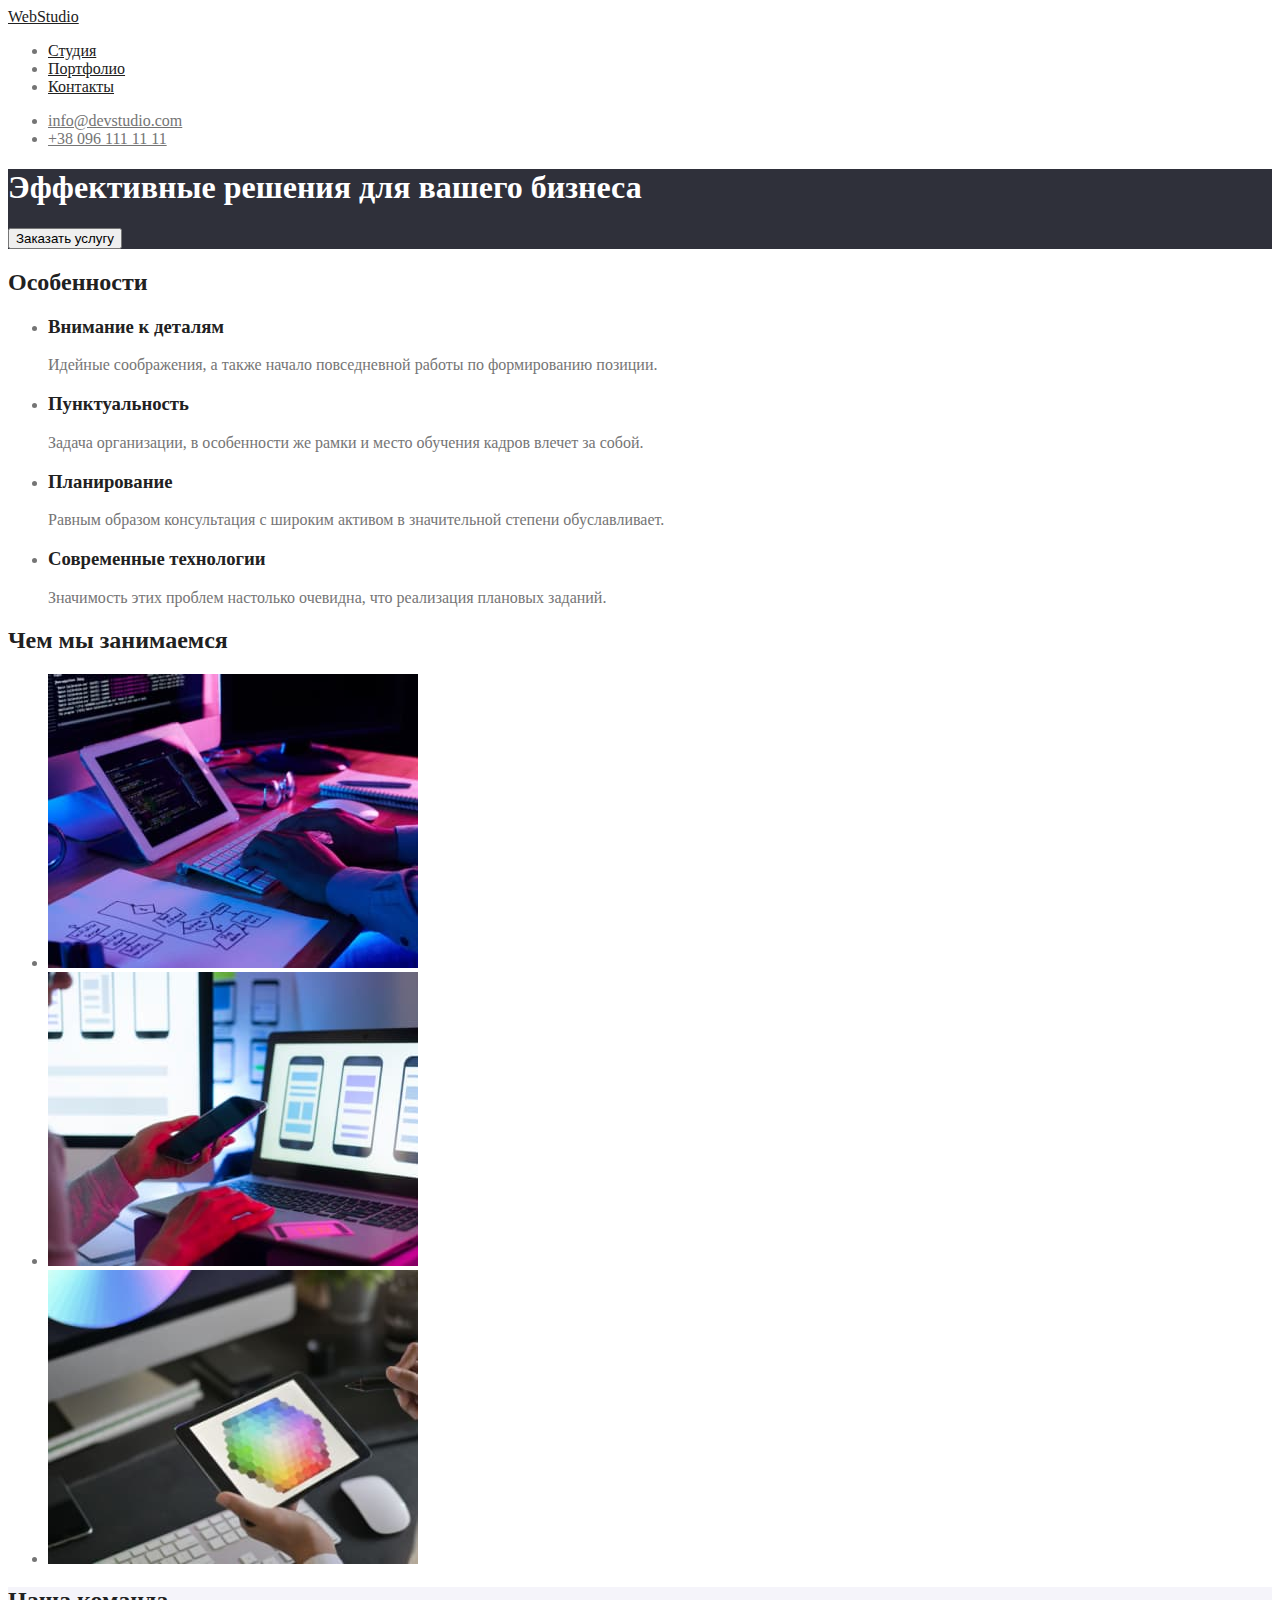
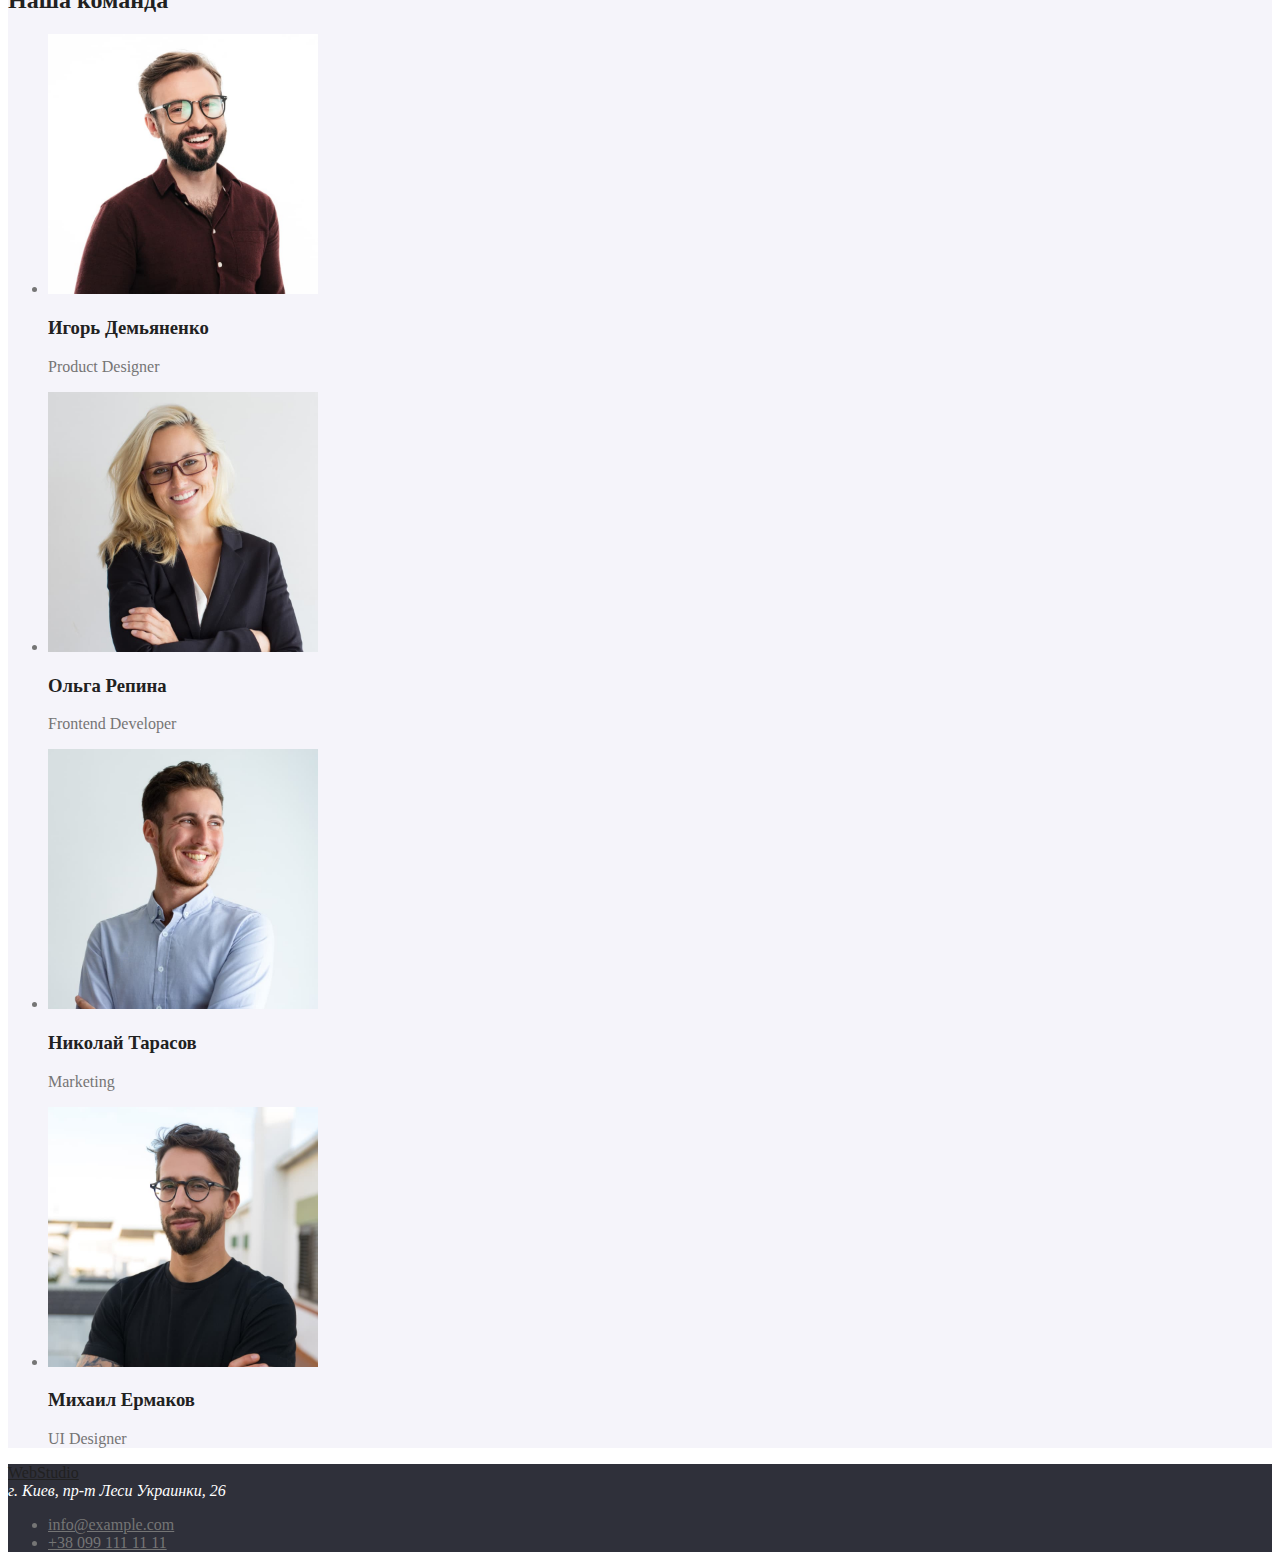
==== index.html @ 24afaae4 "Додавання кольорів" ====
<!DOCTYPE html>
<html lang="ru">

<head>
   <meta charset="UTF-8">
   <meta http-equiv="X-UA-Compatible" content="IE=edge">
   <meta name="viewport" content="width=device-width, initial-scale=1.0">
   <link href="https://fonts.googleapis.com/css2?family=Raleway:wght@700&family=Roboto:wght@400;500;700;900&display=swap"
      rel="stylesheet">
   <title>Студия</title>
   <link rel="stylesheet" href="./css/styles.css">
</head>

<body>
   <!--хедер-->
   <header>
      <a href="" class="logo">WebStudio</a>
      <nav>
         <ul class="site-nav">
            <li><a href="./index.html" class="link">Студия</a></li>
            <li><a href="./portfolio.html" class="link">Портфолио</a></li>
            <li><a href="" class="link">Контакты</a></li>
         </ul>
      </nav>
      <ul class="auth-nav">
         <li><a href="" class="link">info@devstudio.com</a></li>
         <li><a href="" class="link" >+38 096 111 11 11</a></li>
      </ul>
   </header>
   <main>
      <!--блок герой-->
      <section class="hero">
         <h1 class="hero-title">Эффективные решения для вашего бизнеса</h1>
         <button type="button">Заказать услугу</button>
      </section>
      <!--блок особливості-->
      <section class="section">
         <h2 class="section-title">Особенности</h2>
         <ul class="peculiarities-list">
            <li>
               <h3 class="title">Внимание к деталям</h3>
               <p class="text">Идейные соображения, а также начало повседневной работы по формированию позиции.</p>
            </li>
            <li>
               <h3 class="title">Пунктуальность</h3>
               <p>Задача организации, в особенности же рамки и место обучения кадров влечет за собой.</p>
            </li>
            <li>
               <h3 class="title">Планирование</h3>
               <p>Равным образом консультация с широким активом в значительной степени обуславливает.</p>
            </li>
            <li>
               <h3 class="title">Современные технологии</h3>
               <p>Значимость этих проблем настолько очевидна, что реализация плановых заданий.</p>
            </li>
         </ul>
      </section>
      <!--блок чим ми займаємось-->
      <section class="section">
         <h2 class="section-title">Чем мы занимаемся</h2>
         <ul class="work-list">
            <li><img src="./images/box_one.jpg" alt="Програмування коду" width="370"></li>
            <li><img src="./images/box_two.jpg" alt="Вибор дизайну" width="370"></li>
            <li><img src="./images/box_three.jpg" alt="Вибор кольору" width="370"></li>
         </ul>
      </section>
      <!--блок наша команда-->
      <section class="section team">
         <h2 class="section-title">Наша команда</h2>
         <ul class="team-list">
            <li>
               <img src="./images/employee_one.jpg" alt="Игора Демьяненка" width="270">
               <h3 class="title">Игорь Демьяненко</h3>
               <p>Product Designer</p>
            </li>
            <li>
               <img src="./images/employee_two.jpg" alt="Ольги Репиной" width="270">
               <h3 class="title">Ольга Репина</h3>
               <p>Frontend Developer</p>
            </li>
            <li>
               <img src="./images/employee_three.jpg" alt="Николая Тарасова" width="270">
               <h3 class="title">Николай Тарасов</h3>
               <p>Marketing</p>
            </li>
            <li>
               <img src="./images/employee_four.jpg" alt="Михаила Ермакова" width="270">
               <h3 class="title">Михаил Ермаков</h3>
               <p>UI Designer</p>
            </li>
         </ul>
      </section>
   </main>
   <!--футер-->
   <footer>
      <section class="footer-section">
      <a href="" class="logo">WebStudio</a>
      <address class="address">
         г. Киев, пр-т Леси Украинки, 26
      </address>
         <ul class="footer-nav">
            <li><a href="" class="link">info@example.com</a></li>
            <li><a href="" class="link"> +38 099 111 11 11</a></li>
         </ul>
      </section>
      
   </footer>
</body>

</html>
---- css/styles.css ----
/*кольори:
колір основнгго тексту  #757575
вториний колір тексту #212121
колір акцент #2196F3
колір фону #FFFFFF
вториний колір фону #F5F4FA
колір футера #2F303A
*/
:root{
   --primary-text-color: #757575;
   --title-text-color: #212121;
   --accent-color: #2196F3;
   --background-color: #FFFFFF;
   --secondary-background-color:#F5F4FA;
   --footer-color: #2F303A;
}


body{
   background-color: var(--background-color);
   color: var(--primary-text-color);
}
.logo{
   color: var(--title-text-color);
}
.logo:hover{
   color: var(--accent-color);
}



/*site nav*/
.site-nav .link{
   color: var(--title-text-color);
}
.site-nav .link:hover,
.site-nav .link:focus{
   color: var(--accent-color);
}
/*auth nav*/
.auth-nav .link {
   color: var(--primary-text-color);
}

.auth-nav .link:hover,
.auth-nav .link:focus {
   color: var(--accent-color);
}
/*hero*/
.hero{
   background-color: var(--footer-color);
}
.hero-title{
   color: var(--background-color);
}
/*section*/
.section-title{
   color: var(--title-text-color);
}
/*peculiarities*/
.peculiarities-list .title{
   color: var(--title-text-color);
}
/*work*/

/*team*/
.team{
   background-color: var(--secondary-background-color);
}
.team-list .title {
   color: var(--title-text-color);
}

/*footer*/
.footer-section{
   background-color: var(--footer-color);
}
.address{
   color: var(--background-color);
}
.footer-nav .link{
   color: var(--primary-text-color);
}






/*сторінка портфоліо*/
/*копки*/
.button{
   cursor: pointer;
}
/*projects-list*/

.projects-list .title{
   color: var(--title-text-color);
}
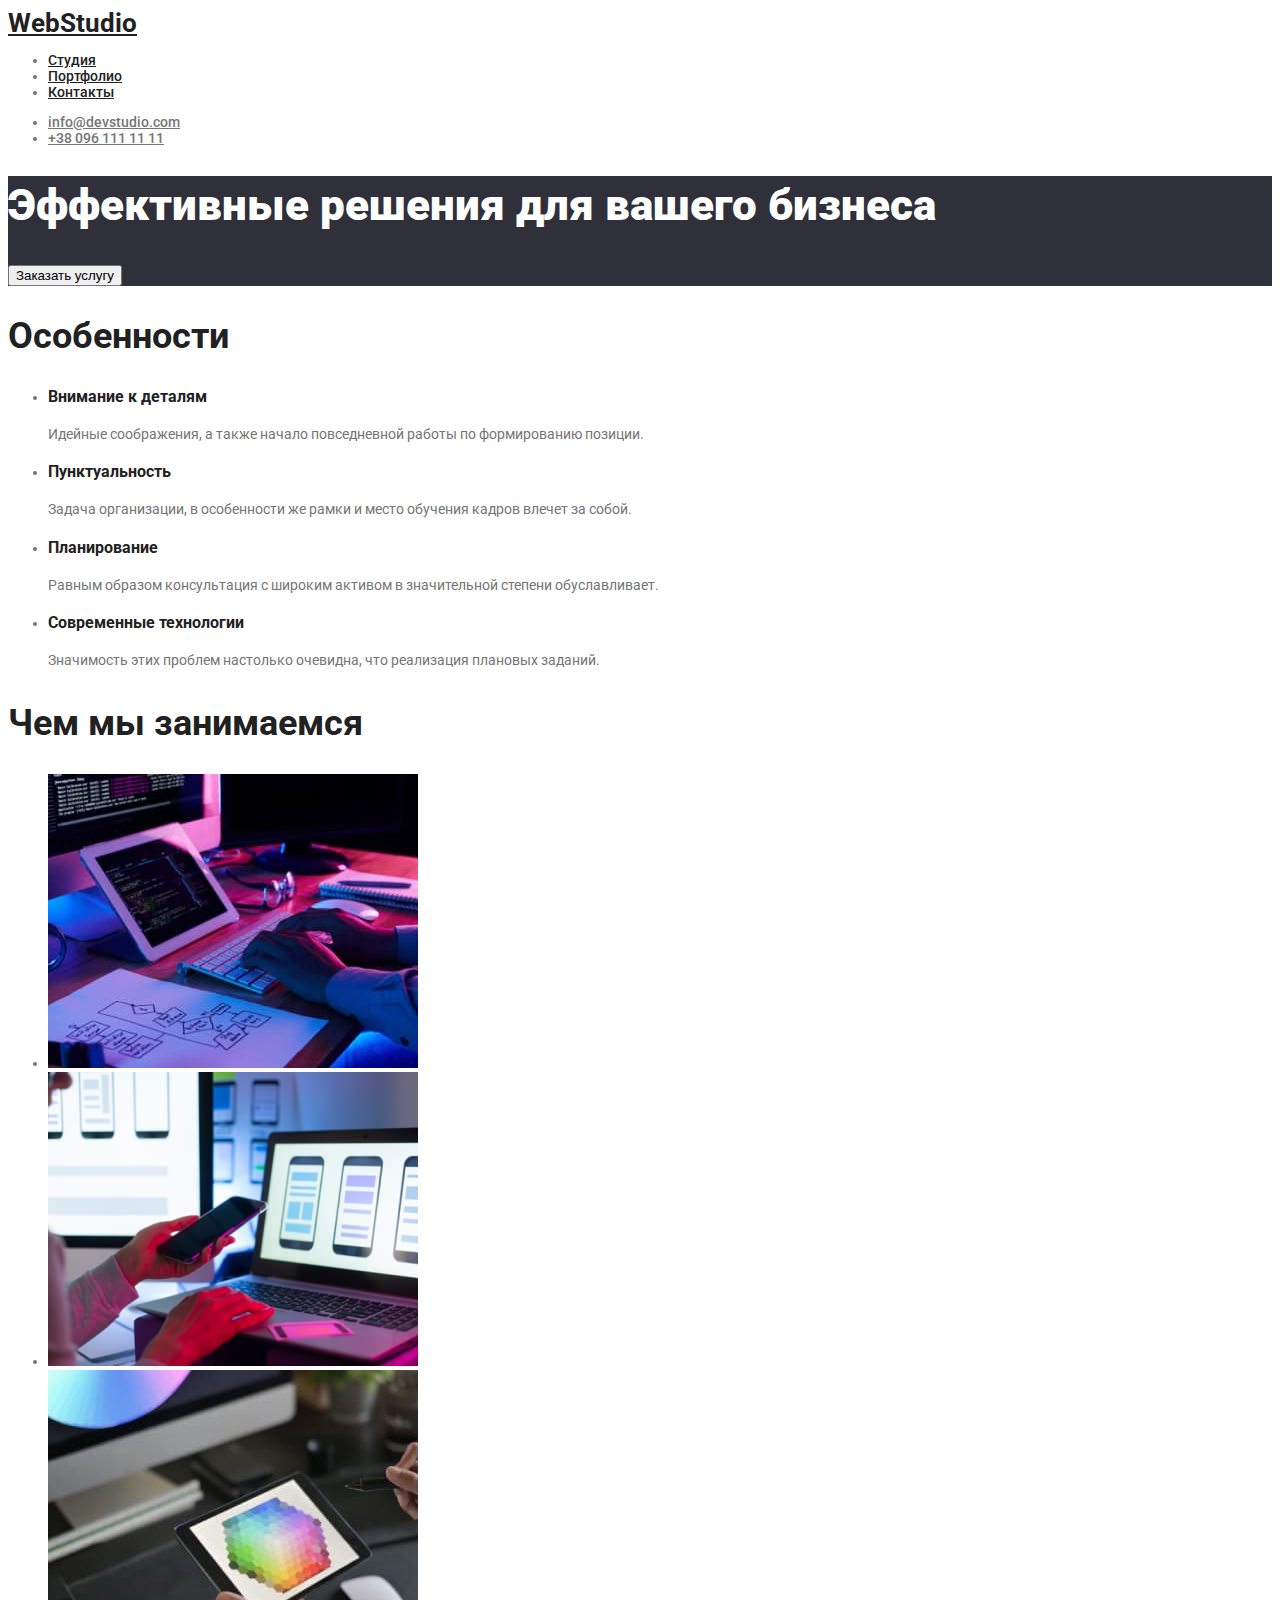
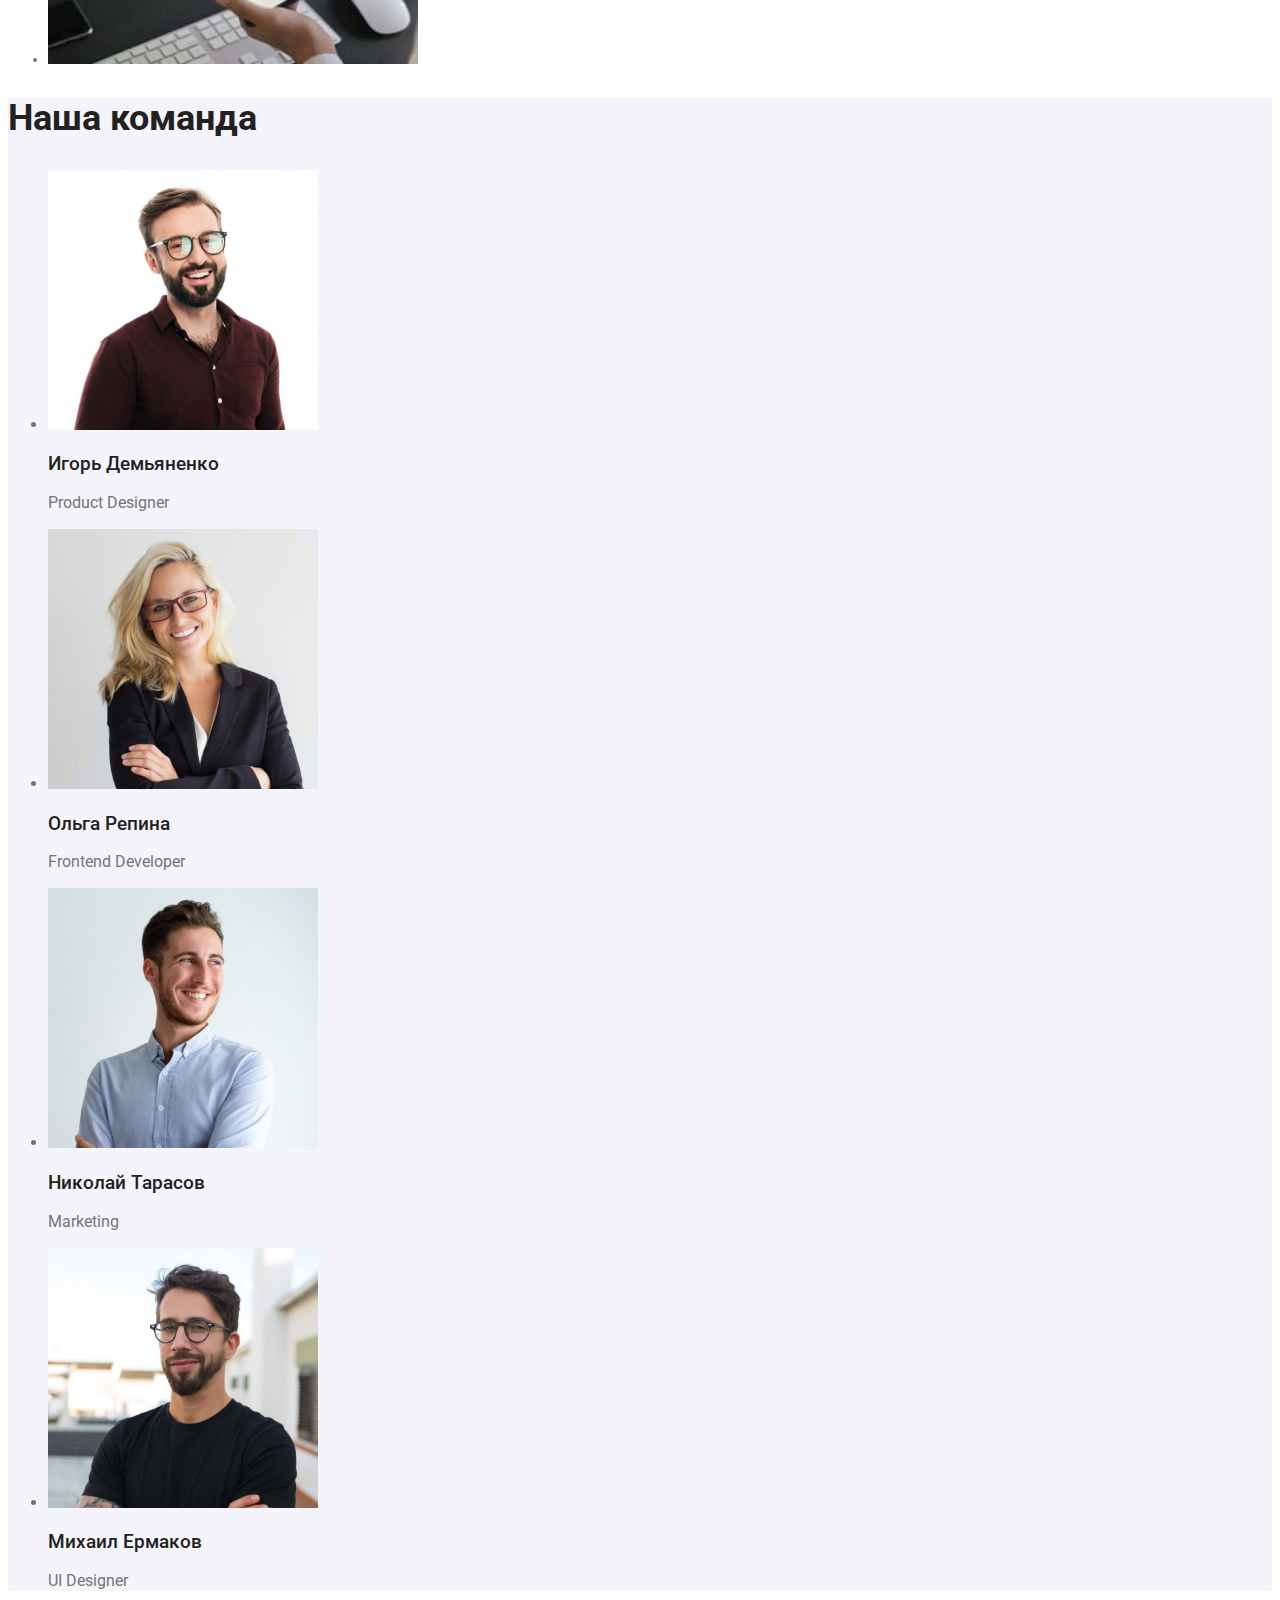
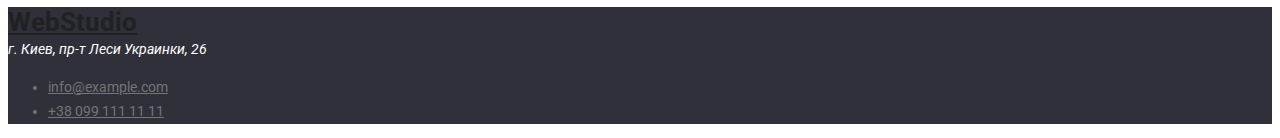
==== commit 76412944: "Підключення шрифтів" ====
--- a/index.html
+++ b/index.html
@@ -31,7 +31,7 @@
       <!--блок герой-->
       <section class="hero">
          <h1 class="hero-title">Эффективные решения для вашего бизнеса</h1>
-         <button type="button">Заказать услугу</button>
+         <button type="button" class="button">Заказать услугу</button>
       </section>
       <!--блок особливості-->
       <section class="section">
@@ -43,15 +43,15 @@
             </li>
             <li>
                <h3 class="title">Пунктуальность</h3>
-               <p>Задача организации, в особенности же рамки и место обучения кадров влечет за собой.</p>
+               <p class="text">Задача организации, в особенности же рамки и место обучения кадров влечет за собой.</p>
             </li>
             <li>
                <h3 class="title">Планирование</h3>
-               <p>Равным образом консультация с широким активом в значительной степени обуславливает.</p>
+               <p class="text">Равным образом консультация с широким активом в значительной степени обуславливает.</p>
             </li>
             <li>
                <h3 class="title">Современные технологии</h3>
-               <p>Значимость этих проблем настолько очевидна, что реализация плановых заданий.</p>
+               <p class="text">Значимость этих проблем настолько очевидна, что реализация плановых заданий.</p>
             </li>
          </ul>
       </section>
--- a/css/styles.css
+++ b/css/styles.css
@@ -19,9 +19,19 @@
 body{
    background-color: var(--background-color);
    color: var(--primary-text-color);
+
+   font-family: 'Roboto', sans-serif;
+   font-size: 14px;
+   line-height: 1.14;
 }
+
+/*хеадер*/
 .logo{
    color: var(--title-text-color);
+
+   font-size: 26px;
+   line-height: 1.19;
+   font-weight: 700;
 }
 .logo:hover{
    color: var(--accent-color);
@@ -32,6 +42,8 @@
 /*site nav*/
 .site-nav .link{
    color: var(--title-text-color);
+
+   font-weight: 500;
 }
 .site-nav .link:hover,
 .site-nav .link:focus{
@@ -40,6 +52,8 @@
 /*auth nav*/
 .auth-nav .link {
    color: var(--primary-text-color);
+
+   font-weight: 500;
 }
 
 .auth-nav .link:hover,
@@ -52,23 +66,38 @@
 }
 .hero-title{
    color: var(--background-color);
+
+   font-size: 44px;
+   line-height: 1.36;
+   font-weight: 900;
 }
 /*section*/
 .section-title{
    color: var(--title-text-color);
+
+   font-size: 36px;
+   line-height: 1.16;
 }
 /*peculiarities*/
 .peculiarities-list .title{
    color: var(--title-text-color);
+}
+.peculiarities-list .text{
+   line-height: 1.71;
 }
 /*work*/
 
 /*team*/
 .team{
    background-color: var(--secondary-background-color);
+
+   font-size: 16px;
+   line-height: 1.18;
 }
 .team-list .title {
    color: var(--title-text-color);
+
+   font-weight: 500;
 }
 
 /*footer*/
@@ -77,11 +106,18 @@
 }
 .address{
    color: var(--background-color);
+
+   line-height: 1.71;
 }
 .footer-nav .link{
    color: var(--primary-text-color);
+
+   line-height: 1.71;
 }
-
+.footer-nav .link:hover,
+.footer-nav .link:focus {
+   color: var(--accent-color);
+}
 
 
 
@@ -92,8 +128,15 @@
 .button{
    cursor: pointer;
 }
+
 /*projects-list*/
-
 .projects-list .title{
    color: var(--title-text-color);
+
+   font-size: 18px;
+   line-height: 2;
+}
+.projects-list .text{
+   font-size: 16px;
+   line-height: 1.88;
 }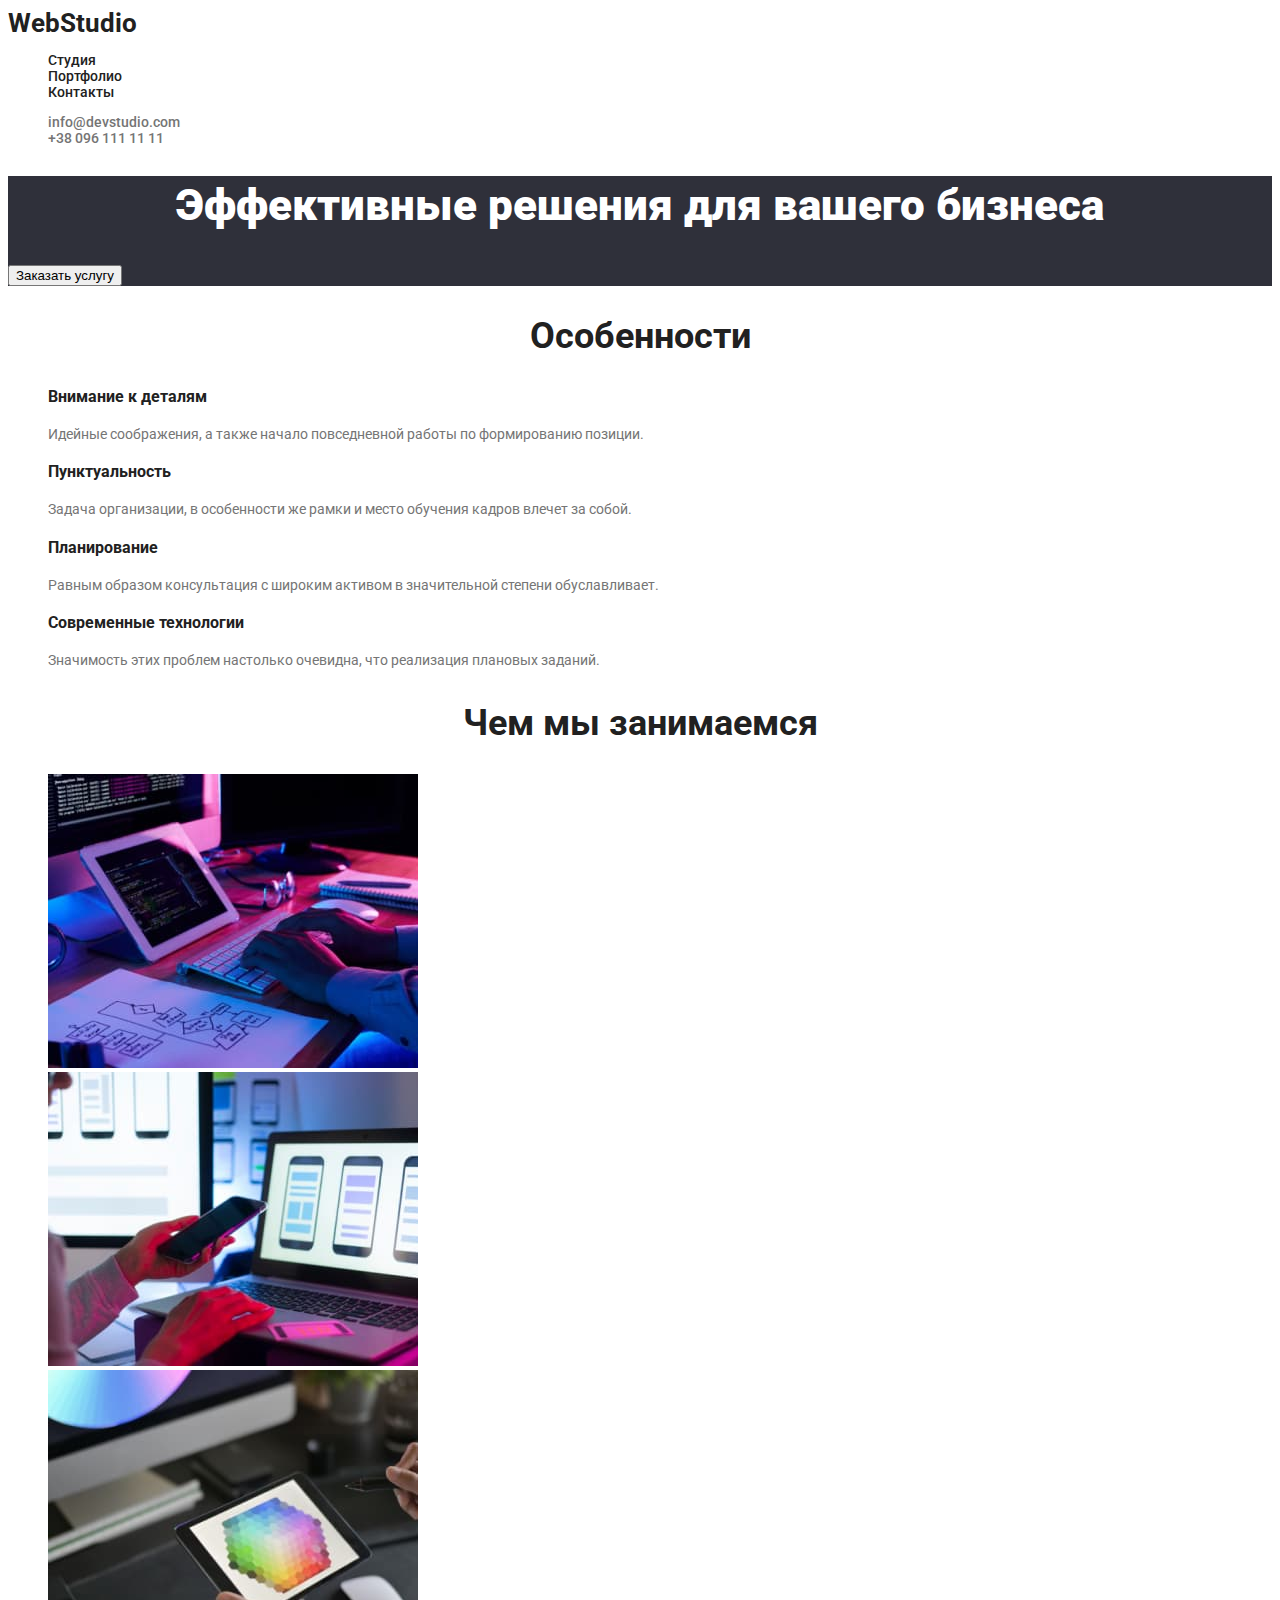
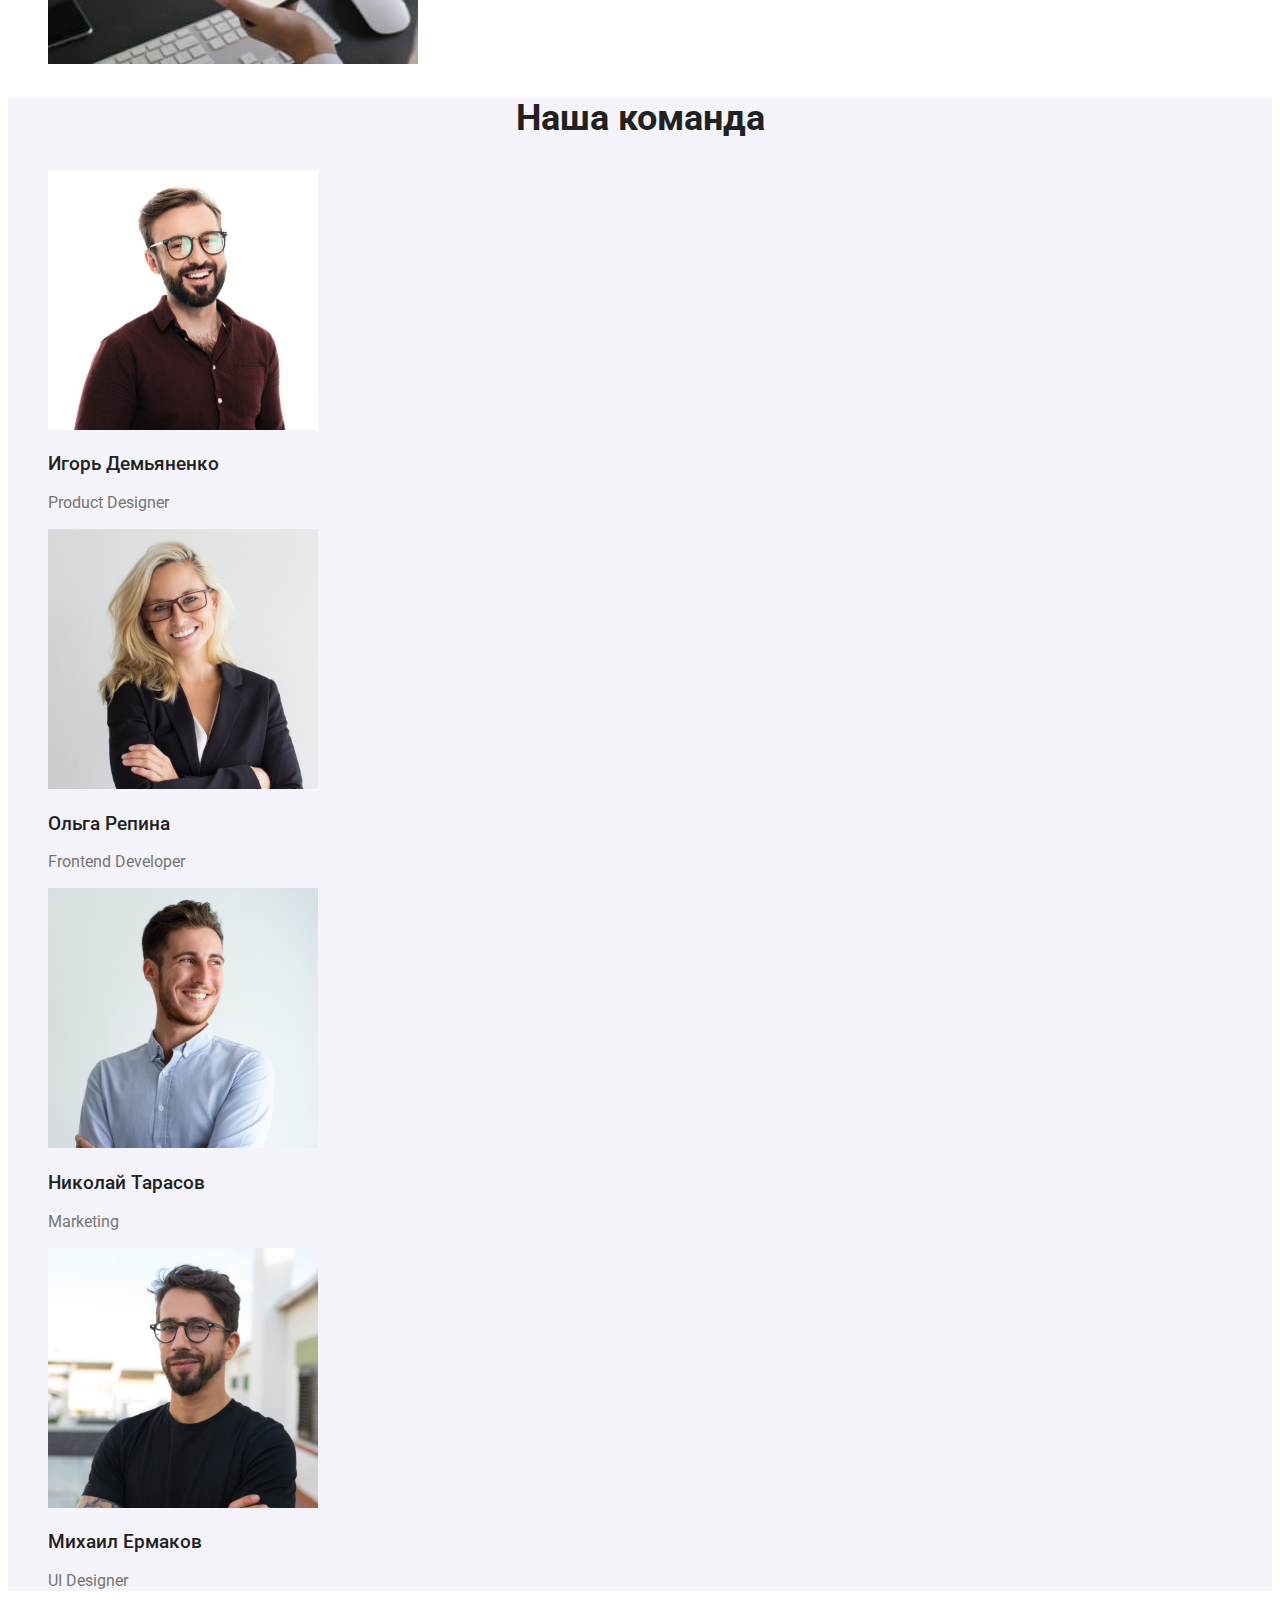
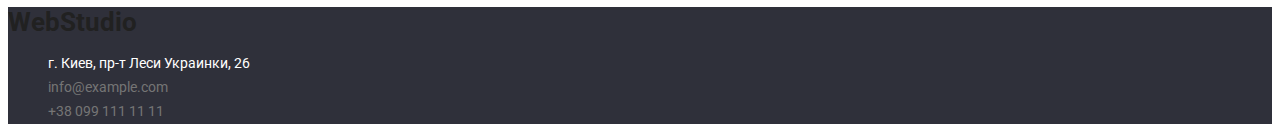
==== commit 0f2491de: "Заміна назв картинок" ====
--- a/index.html
+++ b/index.html
@@ -16,15 +16,15 @@
    <header>
       <a href="" class="logo">WebStudio</a>
       <nav>
-         <ul class="site-nav">
+         <ul class="site-nav list">
             <li><a href="./index.html" class="link">Студия</a></li>
             <li><a href="./portfolio.html" class="link">Портфолио</a></li>
             <li><a href="" class="link">Контакты</a></li>
          </ul>
       </nav>
-      <ul class="auth-nav">
-         <li><a href="" class="link">info@devstudio.com</a></li>
-         <li><a href="" class="link" >+38 096 111 11 11</a></li>
+      <ul class="auth-nav list">
+         <li><a href="mailto:info@example.com" class="link">info@devstudio.com</a></li>
+         <li><a href="tel:+38 099 111 11 11" class="link">+38 096 111 11 11</a></li>
       </ul>
    </header>
    <main>
@@ -36,7 +36,7 @@
       <!--блок особливості-->
       <section class="section">
          <h2 class="section-title">Особенности</h2>
-         <ul class="peculiarities-list">
+         <ul class="peculiarities-list list">
             <li>
                <h3 class="title">Внимание к деталям</h3>
                <p class="text">Идейные соображения, а также начало повседневной работы по формированию позиции.</p>
@@ -58,53 +58,53 @@
       <!--блок чим ми займаємось-->
       <section class="section">
          <h2 class="section-title">Чем мы занимаемся</h2>
-         <ul class="work-list">
-            <li><img src="./images/box_one.jpg" alt="Програмування коду" width="370"></li>
-            <li><img src="./images/box_two.jpg" alt="Вибор дизайну" width="370"></li>
-            <li><img src="./images/box_three.jpg" alt="Вибор кольору" width="370"></li>
+         <ul class="work-list list">
+            <li><img src="./images/box-one.jpg" alt="Програмування коду" width="370"></li>
+            <li><img src="./images/box-two.jpg" alt="Вибор дизайну" width="370"></li>
+            <li><img src="./images/box-three.jpg" alt="Вибор кольору" width="370"></li>
          </ul>
       </section>
       <!--блок наша команда-->
       <section class="section team">
          <h2 class="section-title">Наша команда</h2>
-         <ul class="team-list">
+         <ul class="team-list list">
             <li>
-               <img src="./images/employee_one.jpg" alt="Игора Демьяненка" width="270">
+               <img src="./images/employee-one.jpg" alt="Игора Демьяненка" width="270">
                <h3 class="title">Игорь Демьяненко</h3>
                <p>Product Designer</p>
             </li>
             <li>
-               <img src="./images/employee_two.jpg" alt="Ольги Репиной" width="270">
+               <img src="./images/employee-two.jpg" alt="Ольги Репиной" width="270">
                <h3 class="title">Ольга Репина</h3>
                <p>Frontend Developer</p>
             </li>
             <li>
-               <img src="./images/employee_three.jpg" alt="Николая Тарасова" width="270">
+               <img src="./images/employee-three.jpg" alt="Николая Тарасова" width="270">
                <h3 class="title">Николай Тарасов</h3>
                <p>Marketing</p>
             </li>
             <li>
-               <img src="./images/employee_four.jpg" alt="Михаила Ермакова" width="270">
+               <img src="./images/employee-four.jpg" alt="Михаила Ермакова" width="270">
                <h3 class="title">Михаил Ермаков</h3>
                <p>UI Designer</p>
             </li>
          </ul>
       </section>
    </main>
-   <!--футер-->
-   <footer>
-      <section class="footer-section">
+<!--футер-->
+<footer>
+   <section class="footer-section">
       <a href="" class="logo">WebStudio</a>
-      <address class="address">
-         г. Киев, пр-т Леси Украинки, 26
+      <address>
+         <ul class="footer-nav list">
+            <li><a href="" class="address link "> г. Киев, пр-т Леси Украинки, 26</a></li>
+            <li><a href="mailto:info@example.com" class="link">info@example.com</a></li>
+            <li><a href="tel:+38 099 111 11 11" class="link"> +38 099 111 11 11</a></li>
+         </ul>
       </address>
-         <ul class="footer-nav">
-            <li><a href="" class="link">info@example.com</a></li>
-            <li><a href="" class="link"> +38 099 111 11 11</a></li>
-         </ul>
-      </section>
-      
-   </footer>
+   </section>
+
+</footer>
 </body>
 
 </html>--- a/css/styles.css
+++ b/css/styles.css
@@ -32,6 +32,7 @@
    font-size: 26px;
    line-height: 1.19;
    font-weight: 700;
+   text-decoration: none;
 }
 .logo:hover{
    color: var(--accent-color);
@@ -44,6 +45,7 @@
    color: var(--title-text-color);
 
    font-weight: 500;
+   text-decoration: none;
 }
 .site-nav .link:hover,
 .site-nav .link:focus{
@@ -54,6 +56,7 @@
    color: var(--primary-text-color);
 
    font-weight: 500;
+   text-decoration: none;
 }
 
 .auth-nav .link:hover,
@@ -70,6 +73,7 @@
    font-size: 44px;
    line-height: 1.36;
    font-weight: 900;
+   text-align: center;
 }
 /*section*/
 .section-title{
@@ -77,6 +81,7 @@
 
    font-size: 36px;
    line-height: 1.16;
+   text-align: center;
 }
 /*peculiarities*/
 .peculiarities-list .title{
@@ -104,23 +109,28 @@
 .footer-section{
    background-color: var(--footer-color);
 }
-.address{
-   color: var(--background-color);
-
-   line-height: 1.71;
-}
 .footer-nav .link{
    color: var(--primary-text-color);
 
    line-height: 1.71;
+   font-style: normal;
+   text-decoration: none;
 }
 .footer-nav .link:hover,
 .footer-nav .link:focus {
    color: var(--accent-color);
 }
+.footer-nav .address{
+   color: var(--background-color);
 
+   line-height: 1.71;
+   font-style: normal;
+   text-decoration: none;
+}
 
-
+.list{
+   list-style: none;
+}
 
 
 /*сторінка портфоліо*/
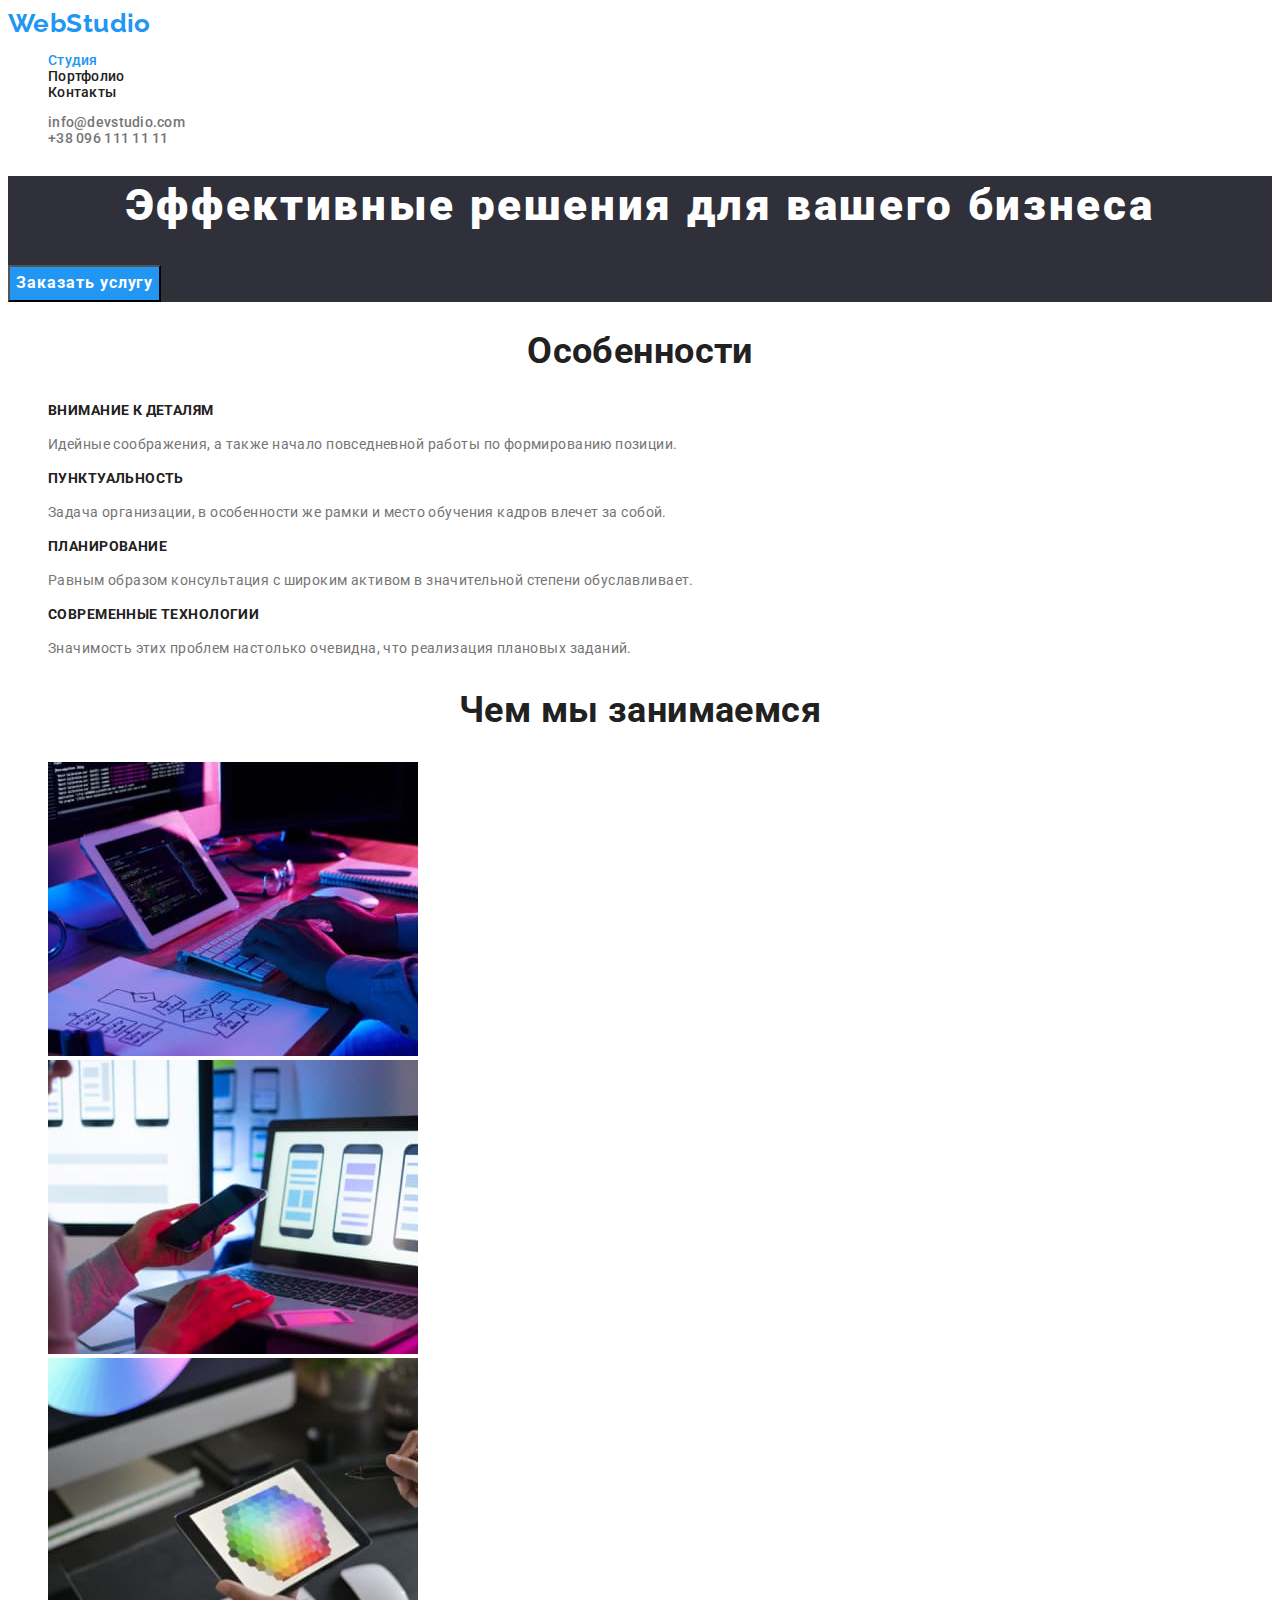
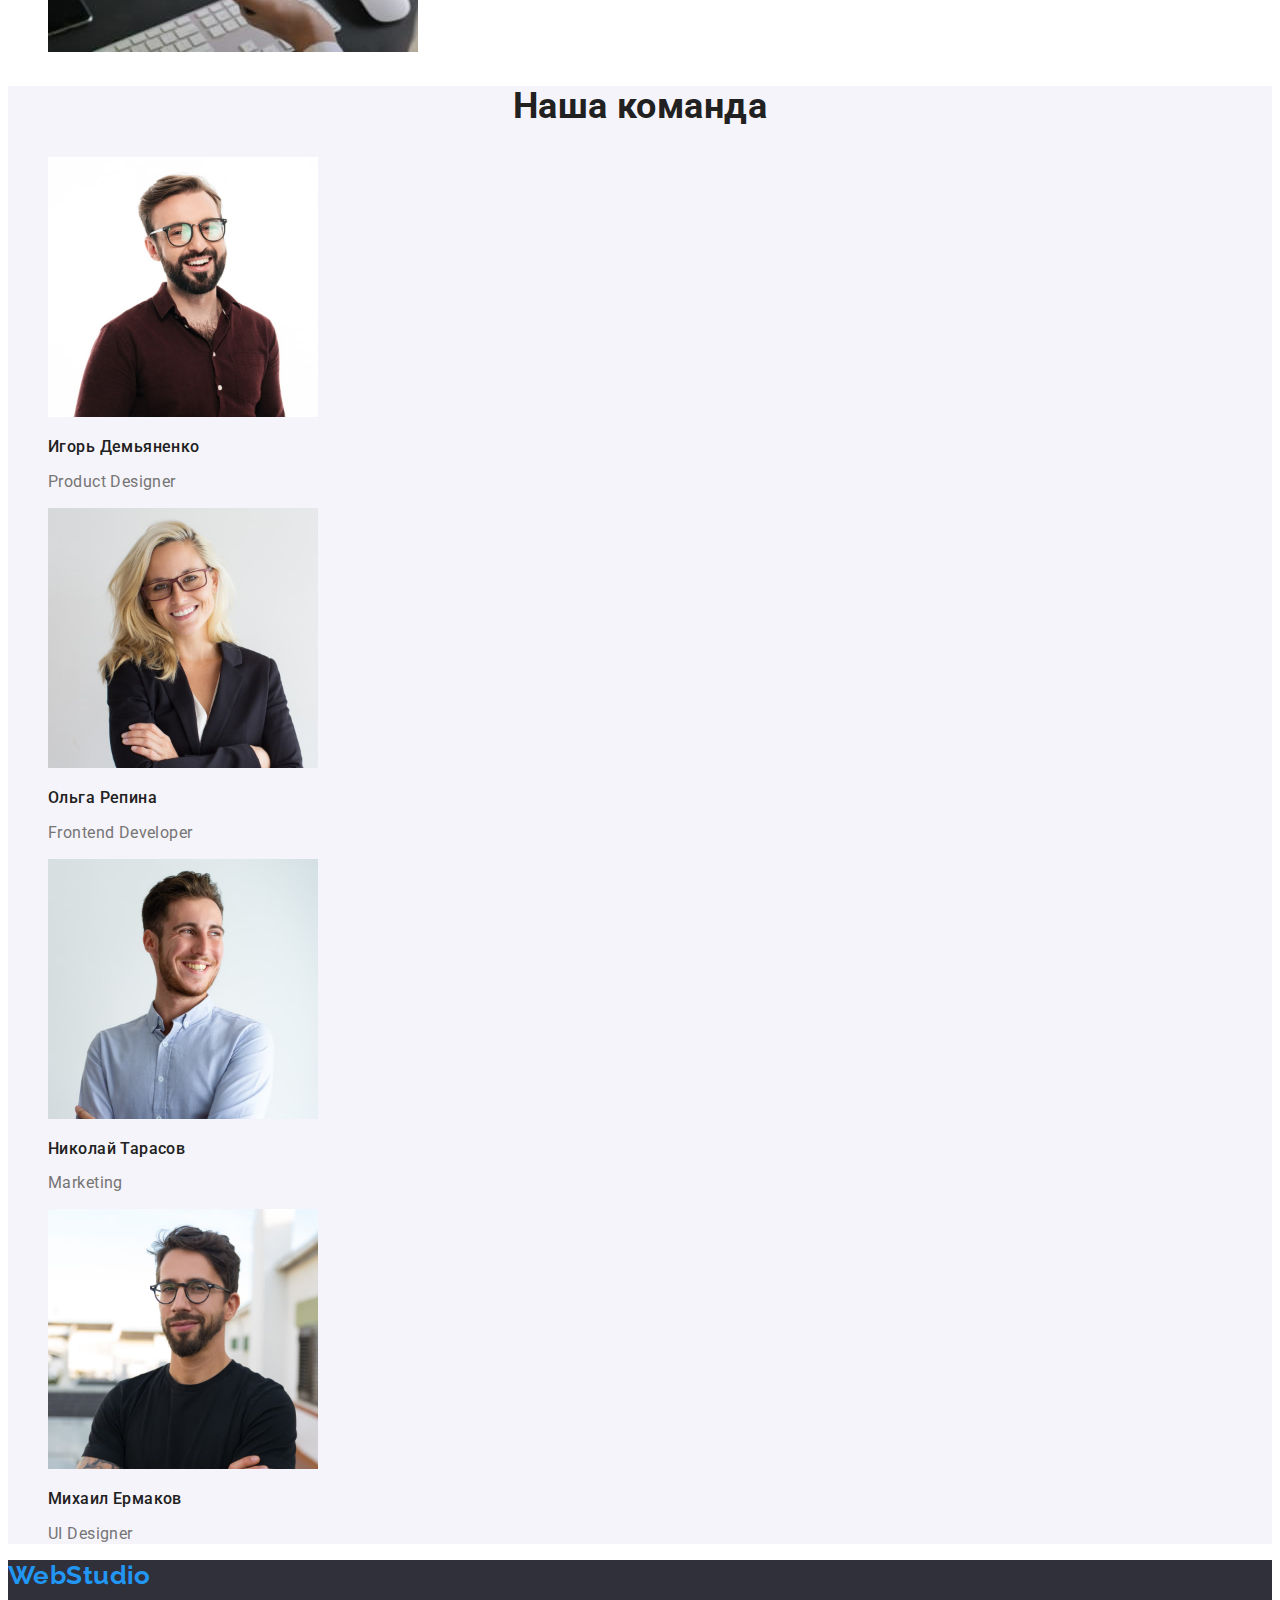
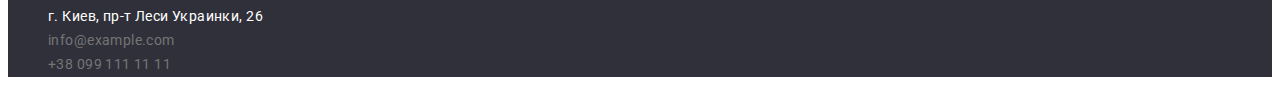
==== commit 1323a3e4: "виправив кнопки" ====
--- a/index.html
+++ b/index.html
@@ -17,7 +17,7 @@
       <a href="" class="logo">WebStudio</a>
       <nav>
          <ul class="site-nav list">
-            <li><a href="./index.html" class="link">Студия</a></li>
+            <li><a href="./index.html" class="link active">Студия</a></li>
             <li><a href="./portfolio.html" class="link">Портфолио</a></li>
             <li><a href="" class="link">Контакты</a></li>
          </ul>
--- a/css/styles.css
+++ b/css/styles.css
@@ -23,19 +23,18 @@
    font-family: 'Roboto', sans-serif;
    font-size: 14px;
    line-height: 1.14;
+   letter-spacing: 0.03em;
 }
 
 /*хеадер*/
 .logo{
-   color: var(--title-text-color);
+   color: var(--accent-color);
 
+   font-family: 'Raleway', sans-serif;
    font-size: 26px;
    line-height: 1.19;
    font-weight: 700;
    text-decoration: none;
-}
-.logo:hover{
-   color: var(--accent-color);
 }
 
 
@@ -45,6 +44,7 @@
    color: var(--title-text-color);
 
    font-weight: 500;
+   letter-spacing: 0.02em;
    text-decoration: none;
 }
 .site-nav .link:hover,
@@ -56,11 +56,15 @@
    color: var(--primary-text-color);
 
    font-weight: 500;
+   letter-spacing: 0.02em;
    text-decoration: none;
 }
 
 .auth-nav .link:hover,
 .auth-nav .link:focus {
+   color: var(--accent-color);
+}
+.site-nav .active{
    color: var(--accent-color);
 }
 /*hero*/
@@ -72,6 +76,7 @@
 
    font-size: 44px;
    line-height: 1.36;
+   letter-spacing: 0.06em;
    font-weight: 900;
    text-align: center;
 }
@@ -86,6 +91,9 @@
 /*peculiarities*/
 .peculiarities-list .title{
    color: var(--title-text-color);
+
+   font-size: 14px;
+   text-transform: uppercase;
 }
 .peculiarities-list .text{
    line-height: 1.71;
@@ -98,11 +106,13 @@
 
    font-size: 16px;
    line-height: 1.18;
+   font-weight: 400;
 }
 .team-list .title {
    color: var(--title-text-color);
 
    font-weight: 500;
+   font-size: 16px;
 }
 
 /*footer*/
@@ -136,6 +146,14 @@
 /*сторінка портфоліо*/
 /*копки*/
 .button{
+   background-color: var(--accent-color);
+   color: var(--background-color);
+
+   font-family: 'Roboto', sans-serif;
+   font-weight: 700;
+   font-size: 16px;
+   line-height: 1.88;
+   letter-spacing: 0.06em;
    cursor: pointer;
 }
 
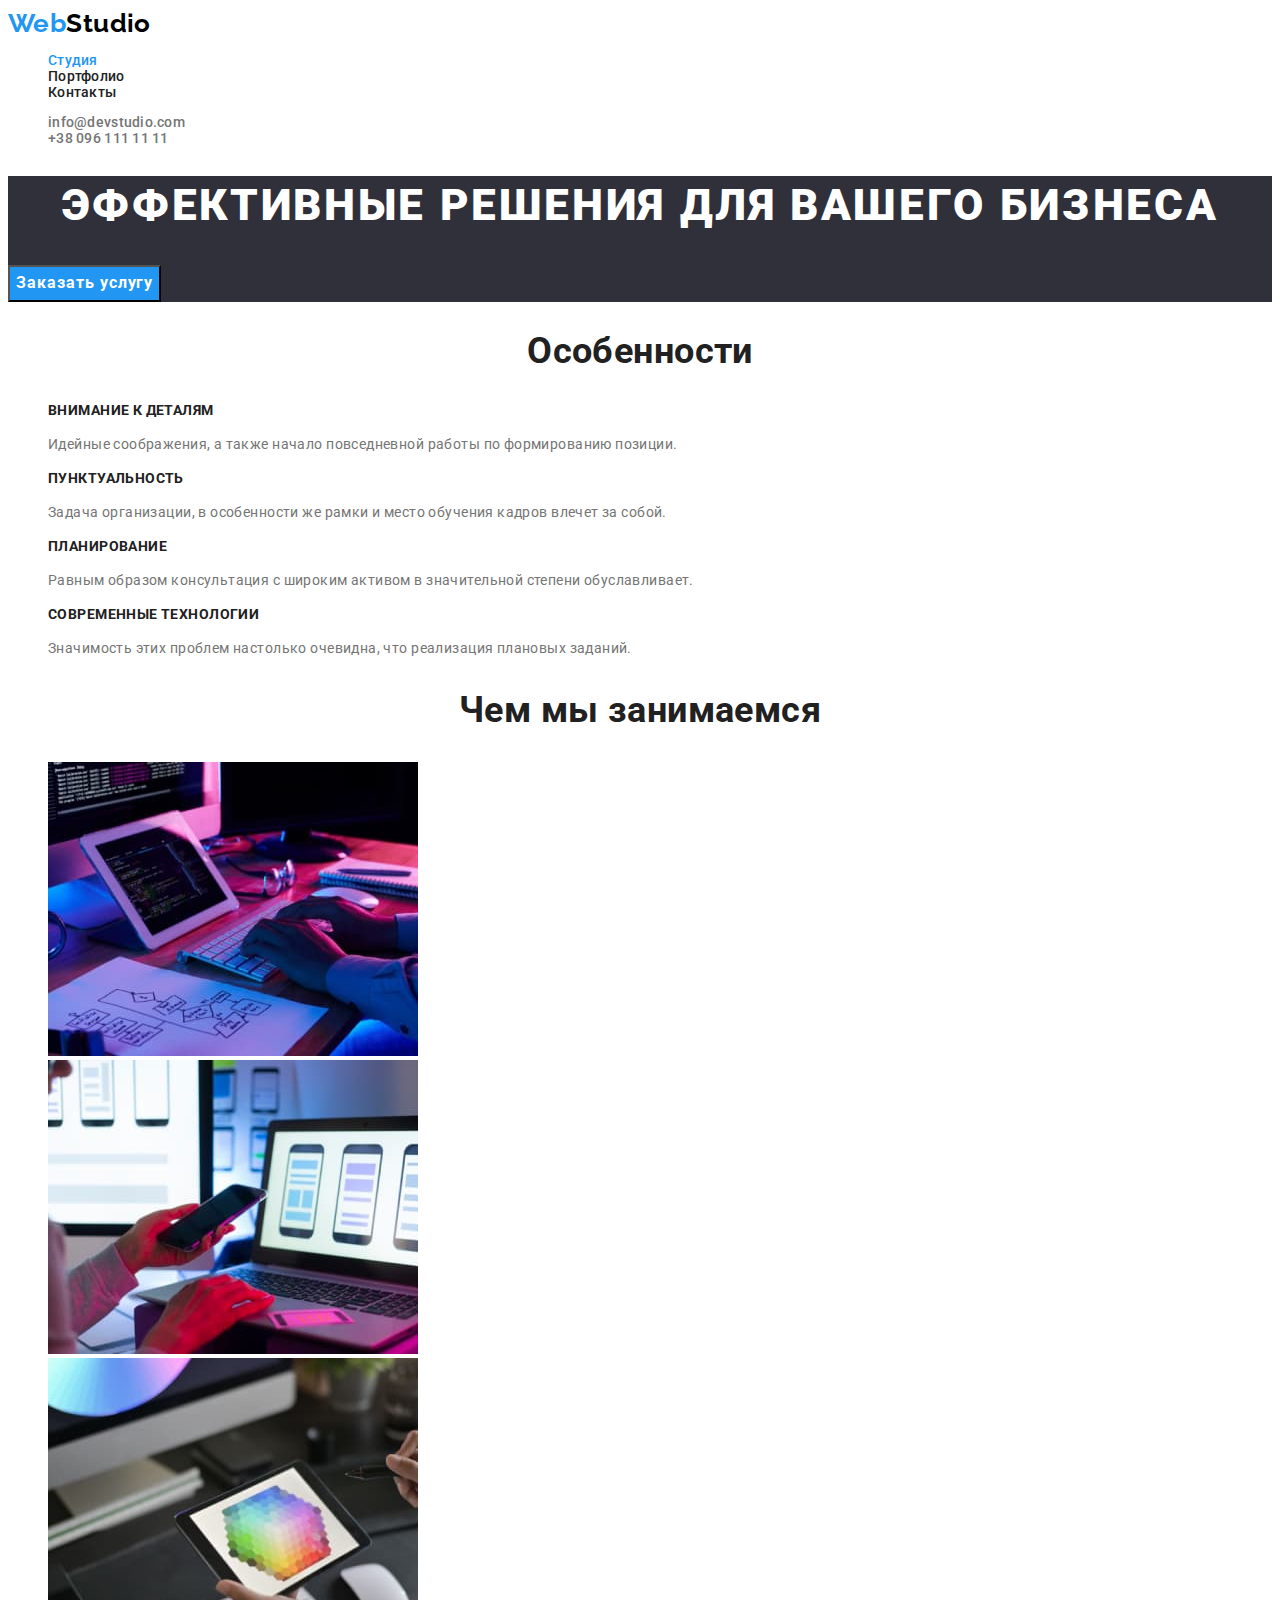
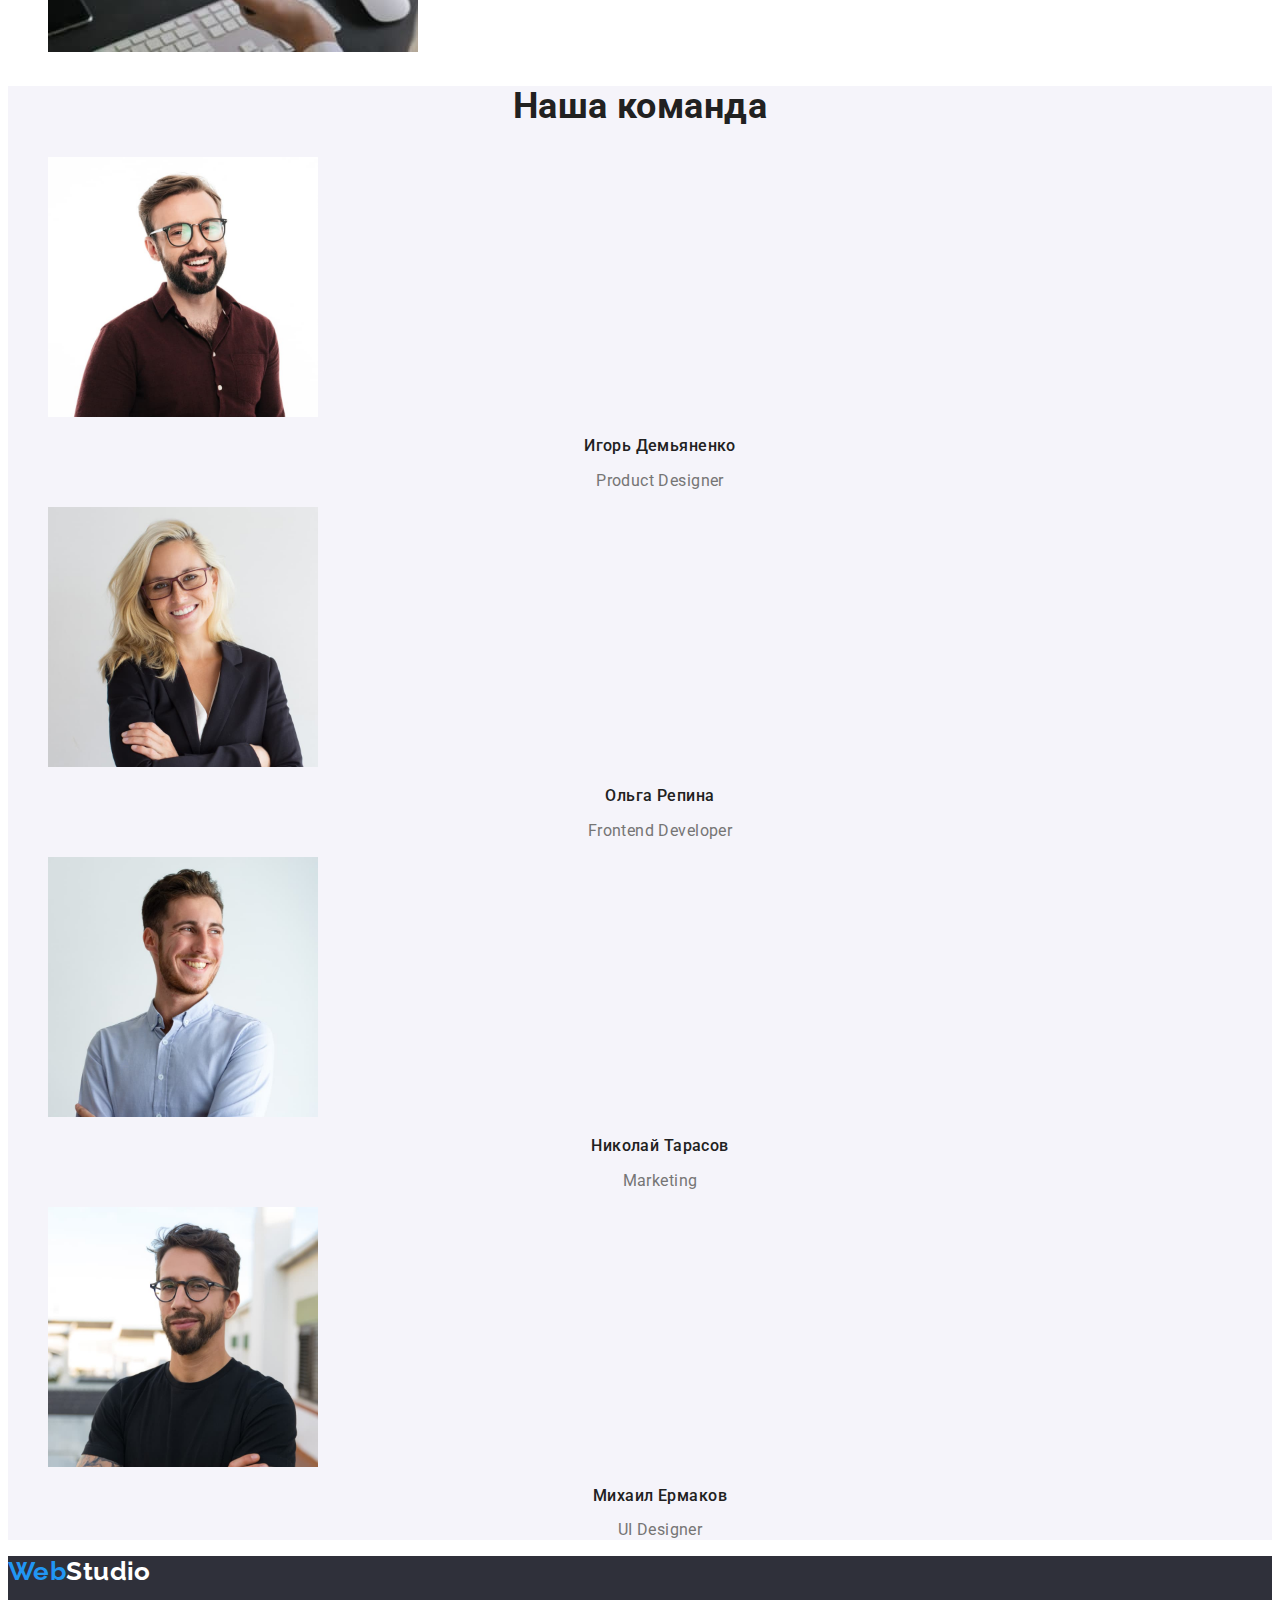
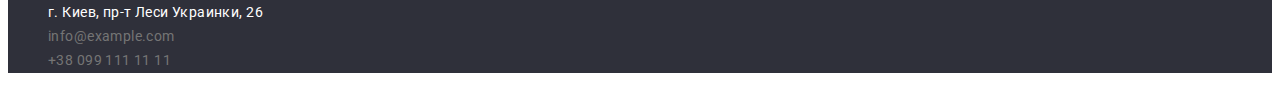
==== commit 674da96d: "виправив стилі" ====
--- a/index.html
+++ b/index.html
@@ -14,7 +14,8 @@
 <body>
    <!--хедер-->
    <header>
-      <a href="" class="logo">WebStudio</a>
+      
+      <a href="" class="logo"><span>Web</span>Studio</a>
       <nav>
          <ul class="site-nav list">
             <li><a href="./index.html" class="link active">Студия</a></li>
@@ -71,22 +72,22 @@
             <li>
                <img src="./images/employee-one.jpg" alt="Игора Демьяненка" width="270">
                <h3 class="title">Игорь Демьяненко</h3>
-               <p>Product Designer</p>
+               <p class="text">Product Designer</p>
             </li>
             <li>
                <img src="./images/employee-two.jpg" alt="Ольги Репиной" width="270">
                <h3 class="title">Ольга Репина</h3>
-               <p>Frontend Developer</p>
+               <p class="text">Frontend Developer</p>
             </li>
             <li>
                <img src="./images/employee-three.jpg" alt="Николая Тарасова" width="270">
                <h3 class="title">Николай Тарасов</h3>
-               <p>Marketing</p>
+               <p class="text">Marketing</p>
             </li>
             <li>
                <img src="./images/employee-four.jpg" alt="Михаила Ермакова" width="270">
                <h3 class="title">Михаил Ермаков</h3>
-               <p>UI Designer</p>
+               <p class="text">UI Designer</p>
             </li>
          </ul>
       </section>
@@ -94,7 +95,7 @@
 <!--футер-->
 <footer>
    <section class="footer-section">
-      <a href="" class="logo">WebStudio</a>
+      <a href="" class="logo footer-logo"><span>Web</span>Studio</a>
       <address>
          <ul class="footer-nav list">
             <li><a href="" class="address link "> г. Киев, пр-т Леси Украинки, 26</a></li>
--- a/css/styles.css
+++ b/css/styles.css
@@ -13,6 +13,7 @@
    --background-color: #FFFFFF;
    --secondary-background-color:#F5F4FA;
    --footer-color: #2F303A;
+   --black-color: #000000;
 }
 
 
@@ -28,7 +29,7 @@
 
 /*хеадер*/
 .logo{
-   color: var(--accent-color);
+   color: var(--black-color);
 
    font-family: 'Raleway', sans-serif;
    font-size: 26px;
@@ -36,14 +37,20 @@
    font-weight: 700;
    text-decoration: none;
 }
-
-
+.logo span{
+   color: var(--accent-color);
+}
+.footer-logo{
+   color: var(--background-color);
+}
 
 /*site nav*/
 .site-nav .link{
    color: var(--title-text-color);
 
    font-weight: 500;
+   font-size: 14px;
+   line-height: 1.14;
    letter-spacing: 0.02em;
    text-decoration: none;
 }
@@ -56,6 +63,8 @@
    color: var(--primary-text-color);
 
    font-weight: 500;
+   font-size: 14px;
+   line-height: 1.14;
    letter-spacing: 0.02em;
    text-decoration: none;
 }
@@ -79,6 +88,7 @@
    letter-spacing: 0.06em;
    font-weight: 900;
    text-align: center;
+   text-transform: uppercase;
 }
 /*section*/
 .section-title{
@@ -87,6 +97,7 @@
    font-size: 36px;
    line-height: 1.16;
    text-align: center;
+   
 }
 /*peculiarities*/
 .peculiarities-list .title{
@@ -103,16 +114,20 @@
 /*team*/
 .team{
    background-color: var(--secondary-background-color);
-
+}
+.team-list .title {
+   color: var(--title-text-color);
+
+   font-weight: 500;
    font-size: 16px;
    line-height: 1.18;
+   text-align: center;
+}
+.team-list .text{
    font-weight: 400;
-}
-.team-list .title {
-   color: var(--title-text-color);
-
-   font-weight: 500;
-   font-size: 16px;
+   font-size: 16px;
+   line-height: 1.18;
+   text-align: center;
 }
 
 /*footer*/
@@ -143,28 +158,48 @@
 }
 
 
-/*сторінка портфоліо*/
+
 /*копки*/
+/*загальні властивості кнопки*/
 .button{
+   font-family: 'Roboto', sans-serif;
+   font-size: 16px;
+   cursor: pointer;
+   text-align: center;
+}
+.hero .button {
    background-color: var(--accent-color);
    color: var(--background-color);
 
-   font-family: 'Roboto', sans-serif;
    font-weight: 700;
-   font-size: 16px;
    line-height: 1.88;
    letter-spacing: 0.06em;
-   cursor: pointer;
-}
-
+}
+/*сторінка портфоліо*/
+
+.list .button{
+   background-color: var(--secondary-background-color);
+   color: var(--title-text-color);
+
+   font-weight: 500;
+   line-height: 1.62;
+   letter-spacing: 0.03em;
+   
+}
+.list .button:hover,
+.list .button:focus {
+   background-color: var(--accent-color);
+   color: var(--background-color);
+}
 /*projects-list*/
 .projects-list .title{
    color: var(--title-text-color);
 
    font-size: 18px;
    line-height: 2;
-}
-.projects-list .text{
+   letter-spacing: 0.06em;
+}
+.projects-list .text{   
    font-size: 16px;
    line-height: 1.88;
 }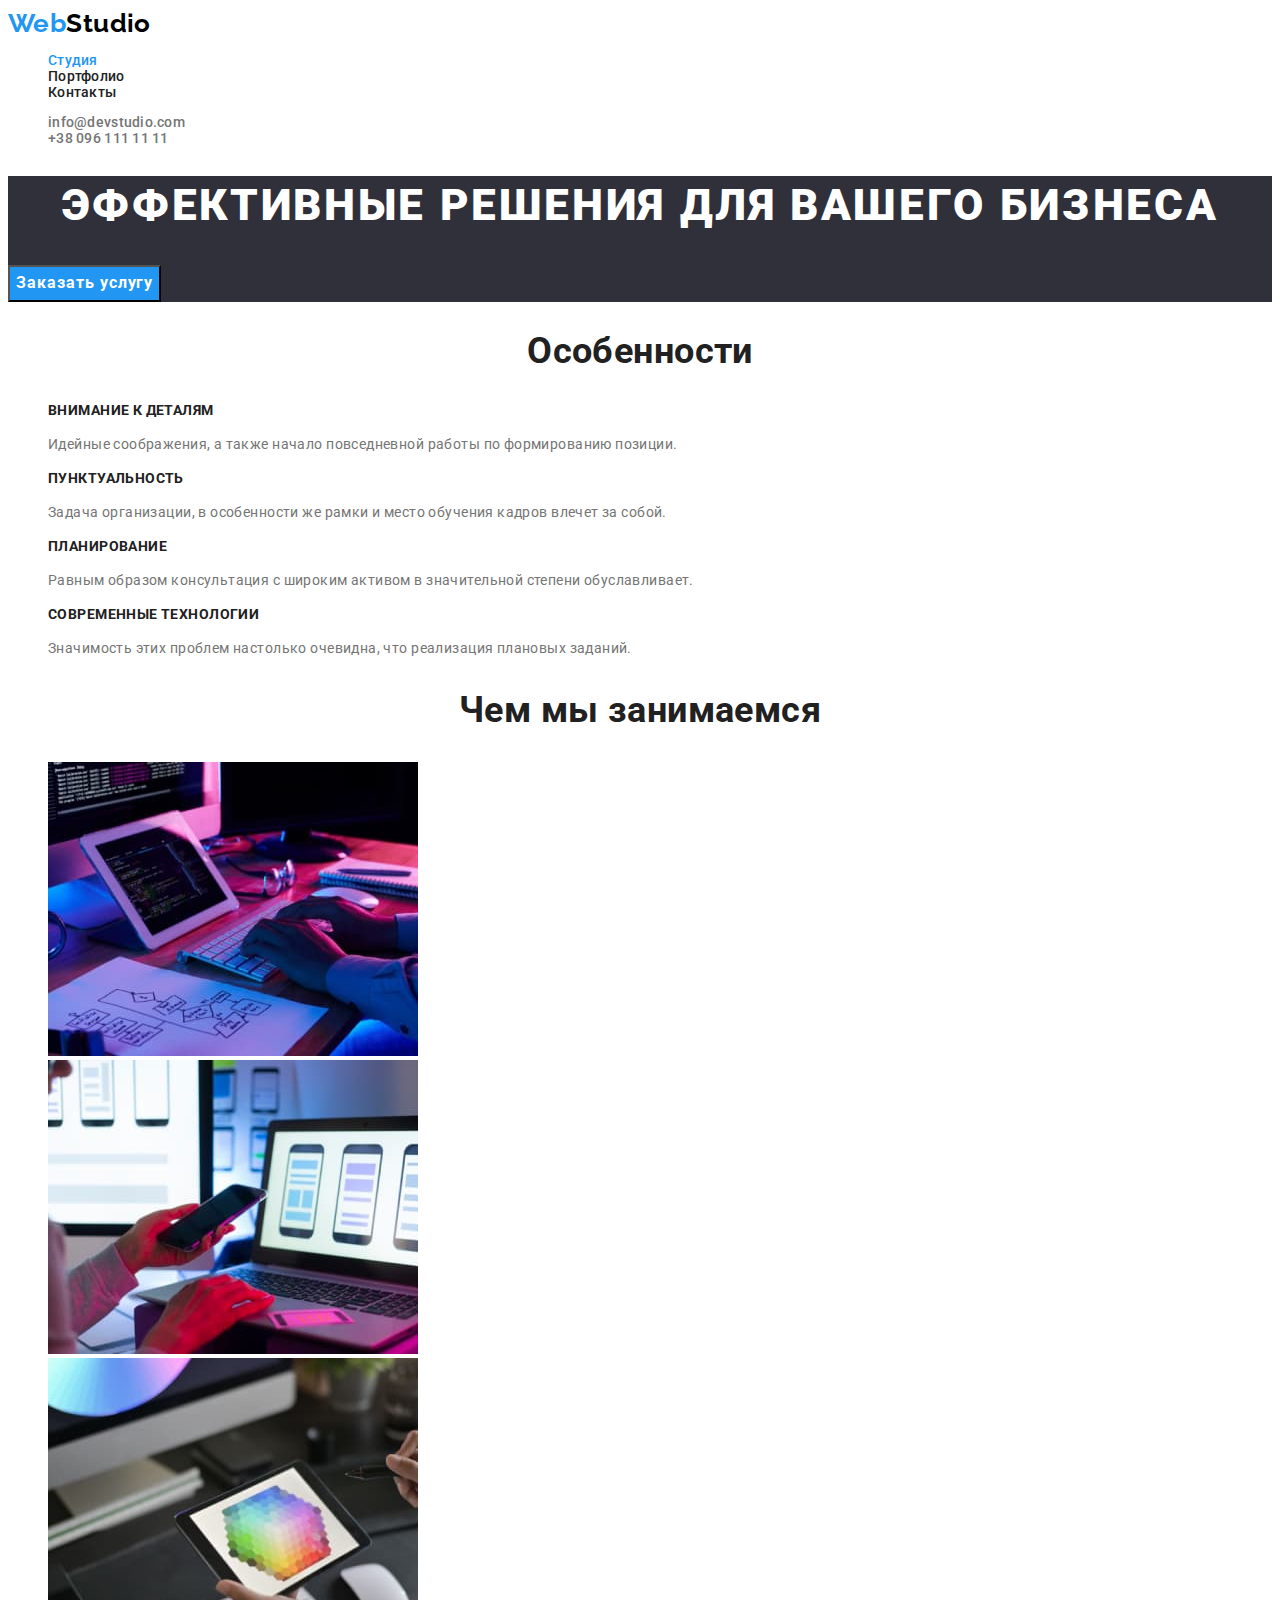
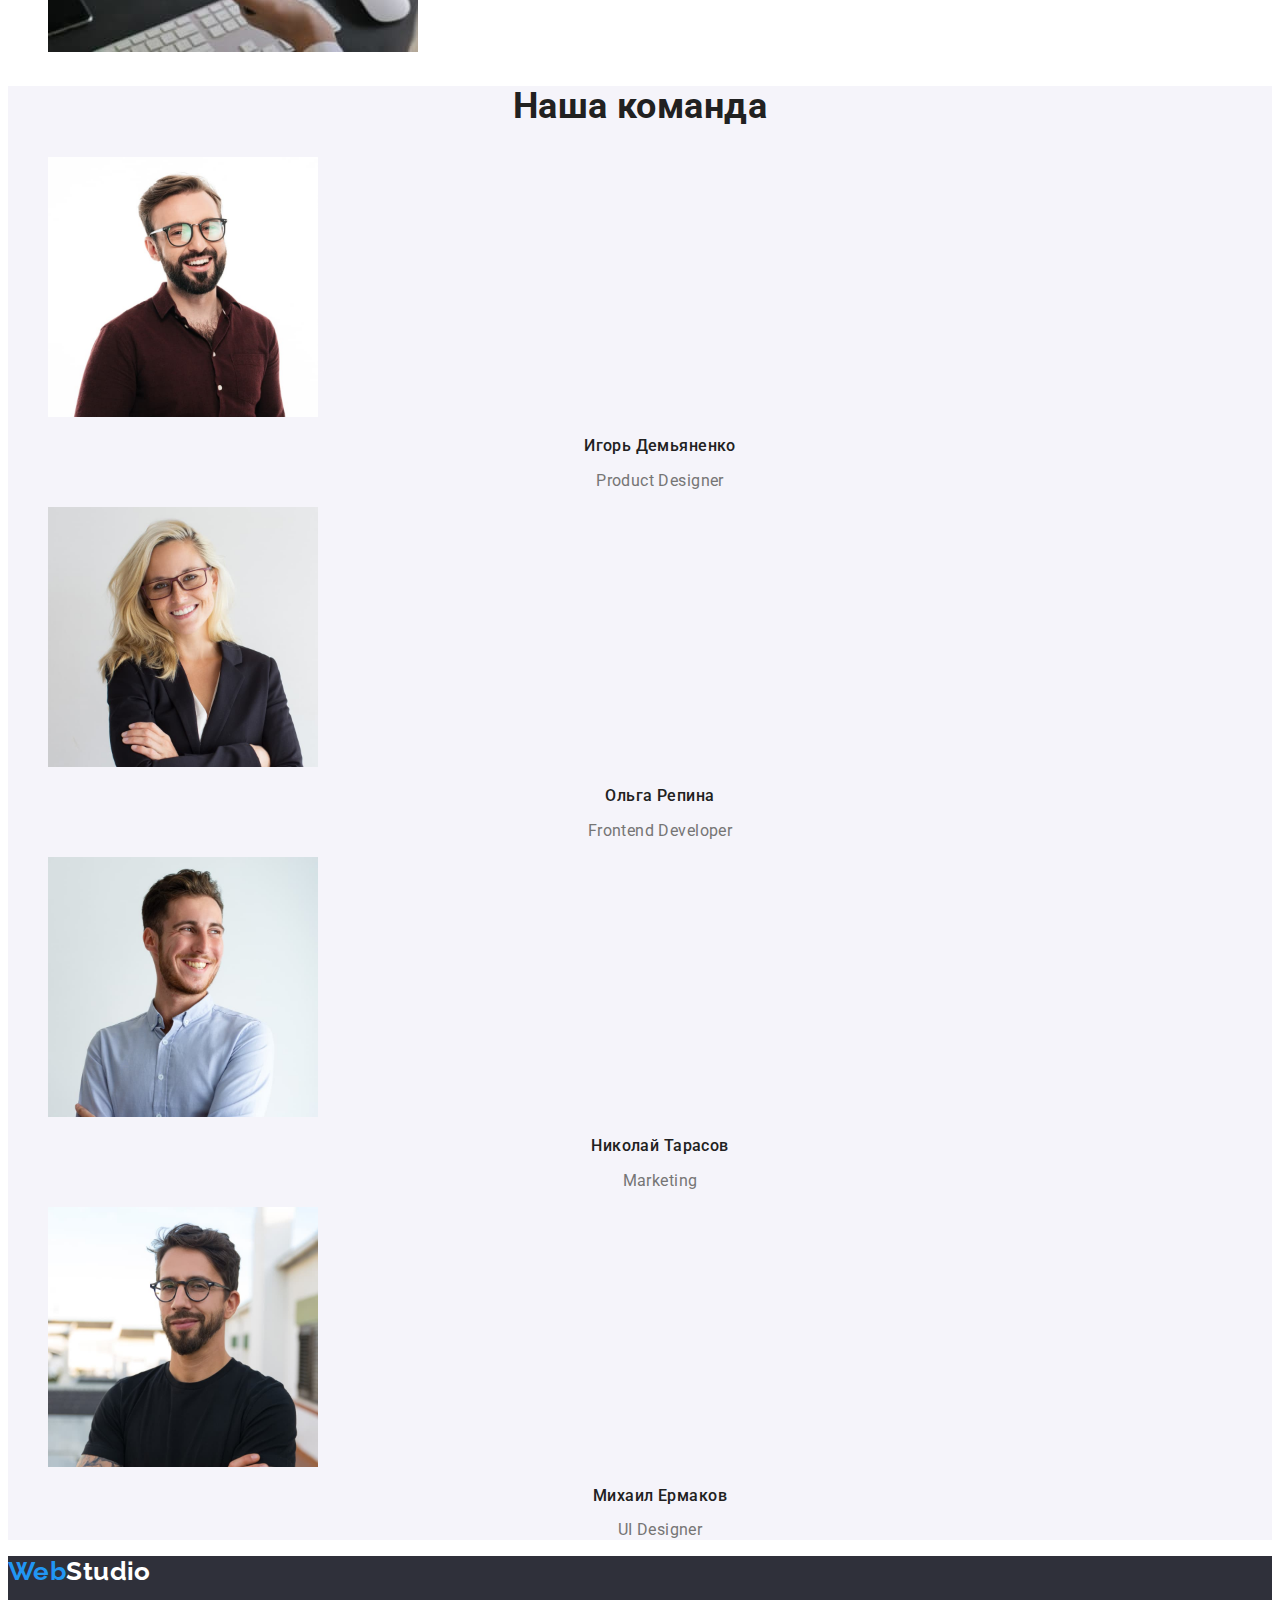
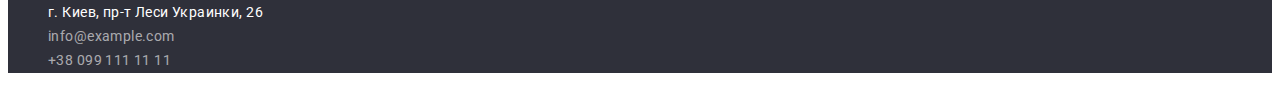
==== commit c7760dd9: "Відредагував код" ====
--- a/index.html
+++ b/index.html
@@ -96,13 +96,14 @@
 <footer>
    <section class="footer-section">
       <a href="" class="logo footer-logo"><span>Web</span>Studio</a>
-      <address>
-         <ul class="footer-nav list">
-            <li><a href="" class="address link "> г. Киев, пр-т Леси Украинки, 26</a></li>
-            <li><a href="mailto:info@example.com" class="link">info@example.com</a></li>
-            <li><a href="tel:+38 099 111 11 11" class="link"> +38 099 111 11 11</a></li>
-         </ul>
-      </address>
+   <address>
+      <ul class="footer-nav list">
+         <li><a href="https://goo.gl/maps/YZM6C7WJP7z5p3dV6" target="_blank" rel="noopener noreferrer" title="посилання на карту"
+               class="address link"> г. Киев, пр-т Леси Украинки, 26</a></li>
+         <li><a href="mailto:info@example.com" class="link">info@example.com</a></li>
+         <li><a href="tel:+38 099 111 11 11" class="link"> +38 099 111 11 11</a></li>
+      </ul>
+   </address>
    </section>
 
 </footer>
--- a/css/styles.css
+++ b/css/styles.css
@@ -5,6 +5,8 @@
 колір фону #FFFFFF
 вториний колір фону #F5F4FA
 колір футера #2F303A
+чорний колір #000000
+сірий колір у футері rgba(255, 255, 255, 0.6)
 */
 :root{
    --primary-text-color: #757575;
@@ -14,6 +16,7 @@
    --secondary-background-color:#F5F4FA;
    --footer-color: #2F303A;
    --black-color: #000000;
+   --silver-color: rgba(255, 255, 255, 0.6);
 }
 
 
@@ -135,7 +138,7 @@
    background-color: var(--footer-color);
 }
 .footer-nav .link{
-   color: var(--primary-text-color);
+   color: var(--silver-color);
 
    line-height: 1.71;
    font-style: normal;
@@ -162,7 +165,7 @@
 /*копки*/
 /*загальні властивості кнопки*/
 .button{
-   font-family: 'Roboto', sans-serif;
+   font-family: inherit;
    font-size: 16px;
    cursor: pointer;
    text-align: center;
